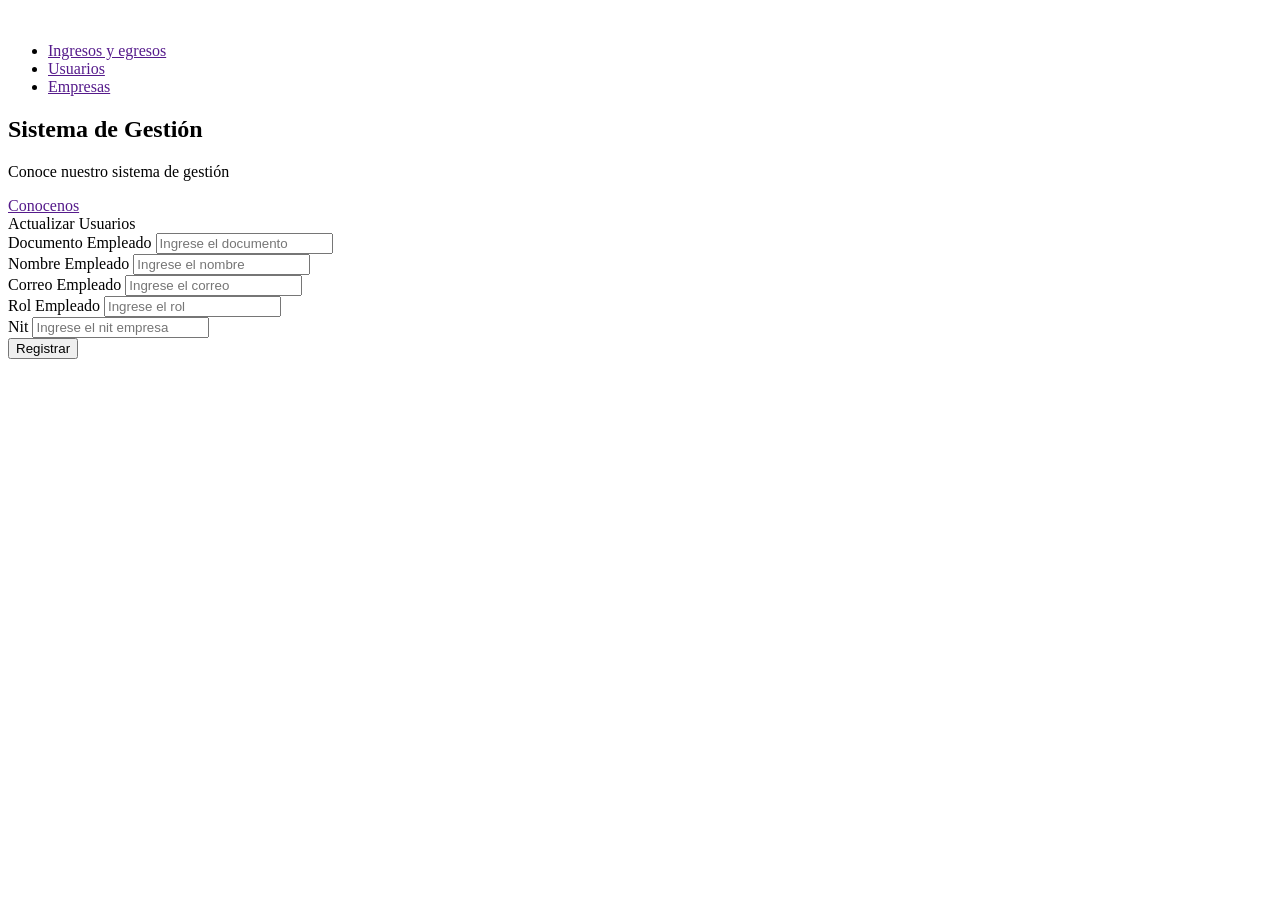
==== src/main/resources/templates/frmactualizarempleado.html @ dff1f2d5 "Proyecto actualizado" ====
<!DOCTYPE html>
<html lang="es" xmlns:th="http://www.thymeleaf.org">

<head>
    <meta charset="UTF-8">
    <meta http-equiv="X-UA-Compatible" content="IE=edge">
    <meta name="viewport" content="width=device-width, initial-scale=1.0">
    <link rel="stylesheet" th:href="@{/css/style.css}">
    <link rel="stylesheet" th:href="@{/css/stylefrm.css}">
    <title>Sistema de Gestion - Usuarios</title>


    <!--Google Fonts-->
    <link rel="preconnect" href="https://fonts.googleapis.com">
    <link rel="preconnect" href="https://fonts.gstatic.com" crossorigin>
    <link href="https://fonts.googleapis.com/css2?family=Roboto:wght@300;900&display=swap" rel="stylesheet">

    <!--For Small Screen
    <link rel="stylesheet" href="https://cdn.jsdelivr.net/npm/@fortawesome/fontawesome-free@6.1.2/css/fontawesome.min.css">-->
    <script src="https://kit.fontawesome.com/44a245e4f0.js" crossorigin="anonymous"></script>

</head>
<body>
    <section class="header">
        <nav>
            <a href="index.html"><img src="images/logo.png" alt=""></a>
            <div class="nav-links" id="navLinks">
                <i class="fa-solid fa-xmark" onclick="hideMenu()"></i>
                <ul>
                    <li><a href="">Ingresos y egresos</a></li>
                    <li><a href="">Usuarios</a></li>
                    <li><a href="">Empresas</a></li>
                </ul>

            </div>
            <i class="fa-solid fa-bars" onclick="showMenu()"></i>
        </nav>
        <div class="text-box">
            <h1>Sistema de Gestión</h1>
            <p>Conoce nuestro sistema de gestión</p>
            <a href="" class="link-conocenos">Conocenos</a>
        </div>
    </section>

    <!--Formulario-->
<section class="formulario">
    <div class="container">
        <div class="title" >Actualizar Usuarios</div>

        <form th:action="@{/Empleado/actualizar}" th:object="${empleadoactualizar}"method="POST" class="frm">
            <div class="user-details">

                <div class="input-box">
                    <span class="details">Documento Empleado</span>
                    <input type="text" placeholder="Ingrese el documento" id="documento" required th:field="*{documentoEmpleado}">
                </div>

                <div class="input-box">
                    <span class="details">Nombre Empleado</span>
                    <input type="text" placeholder="Ingrese el nombre" id="nombre" required th:field="*{nombreEmpleado}">
                </div>

                <div class="input-box">
                    <span class="details">Correo Empleado</span>
                    <input type="email" placeholder="Ingrese el correo" id="correo" required th:field="*{correoEmpleado}">
                </div>
                <div class="input-box">
                    <span class="details">Rol Empleado</span>
                    <input type="text" placeholder="Ingrese el rol" id="rol" required th:field="*{rolEmpleado}">
                </div>
                <div class="input-box">
                    <span class="details">Nit</span>
                    <input type="text" placeholder="Ingrese el nit empresa" id="nit" required th:field="*{nit}">
                </div>
            </div>

            <div class="boton">
                <input type="submit" value="Registrar">
            </div>
            
        </form>
            
    </div>
</section>

<!--JavaScript Show or hide menu-->
<script>
    var navLinks = document.getElementById("navLinks");
    function showMenu(){
        navLinks.style.right = "0";
    }
    function hideMenu(){
        navLinks.style.right = "-220px";
    }
</script>

</body>
</html>
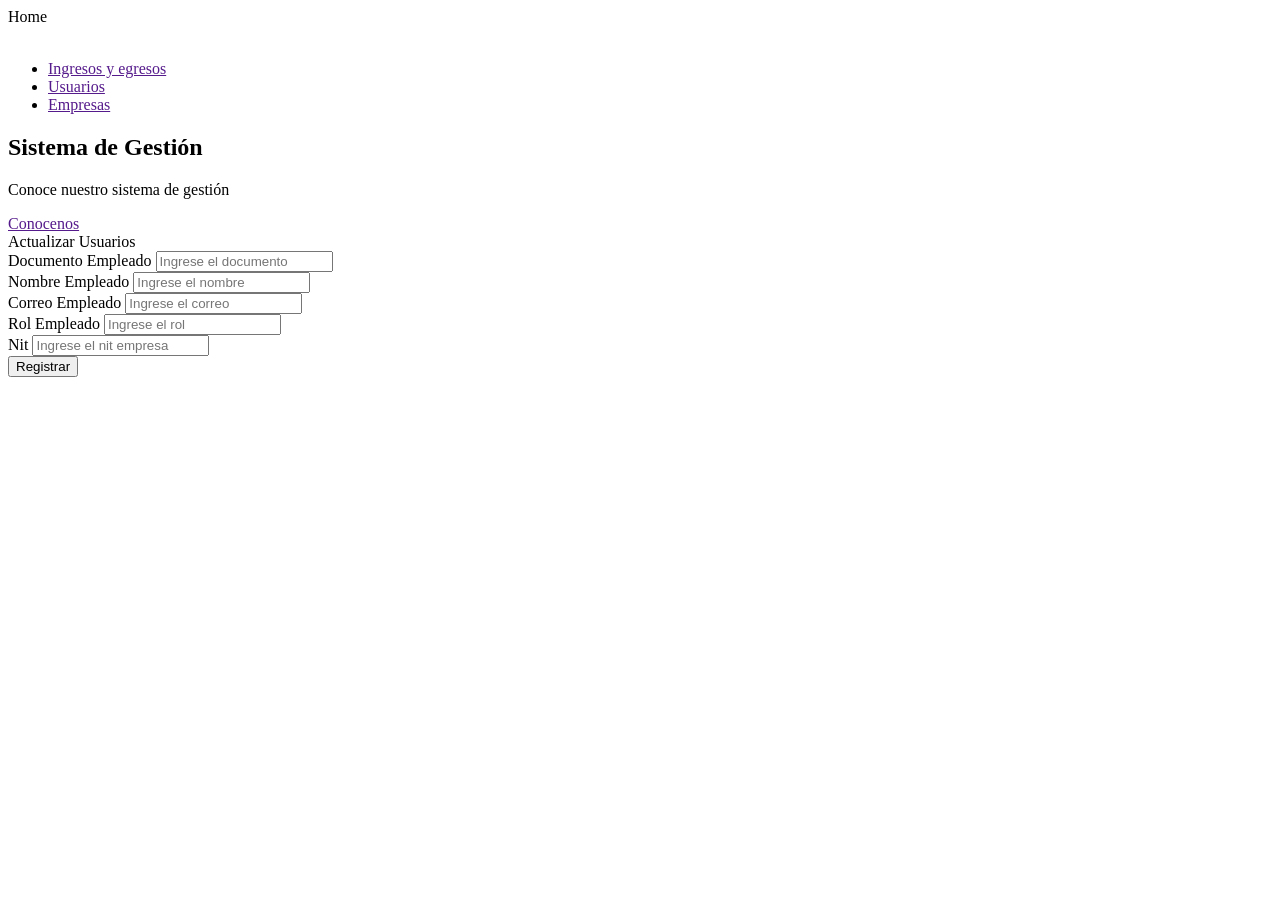
==== commit d418d300: "Inclusión de la instrucción para regreso a la página de inicio y la información del Login" ====
--- a/src/main/resources/templates/frmactualizarempleado.html
+++ b/src/main/resources/templates/frmactualizarempleado.html
@@ -21,6 +21,7 @@
 
 </head>
 <body>
+<a th:href="@{'/'}">Home</a> <!-- >Devolver a la página principal-->
     <section class="header">
         <nav>
             <a href="index.html"><img src="images/logo.png" alt=""></a>
